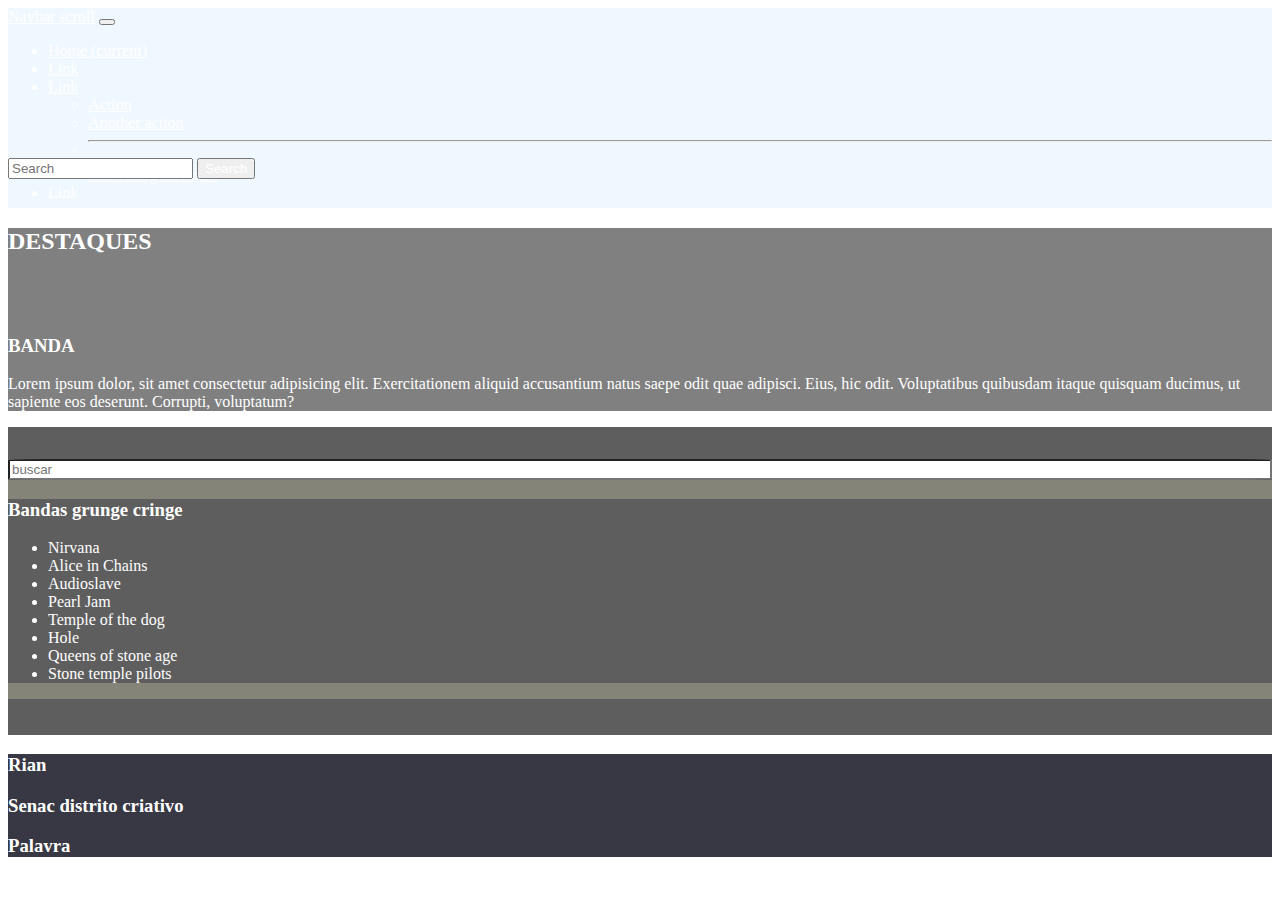
==== index.html @ 4b5cd1f5 "aside quase feito e main tbm" ====
<!doctype html>
<html lang="en">
  <head>

    <meta charset="utf-8">
    <meta name="viewport" content="width=device-width, initial-scale=1, shrink-to-fit=no">

    <link rel="stylesheet" href="https://cdn.jsdelivr.net/npm/bootstrap@4.6.2/dist/css/bootstrap.min.css" integrity="sha384-xOolHFLEh07PJGoPkLv1IbcEPTNtaed2xpHsD9ESMhqIYd0nLMwNLD69Npy4HI+N" crossorigin="anonymous">

    <link rel="stylesheet" href="style.css">

    <title>Hello, world!</title>
  </head>
  <body class="container fluid">
    
    <header class="row">
        <nav class="navbar navbar-expand-lg navbar-light bg-light col-12">
            <a class="navbar-brand" href="#">Navbar scroll</a>
            <button class="navbar-toggler" type="button" data-toggle="collapse" data-target="#navbarScroll" aria-controls="navbarScroll" aria-expanded="false" aria-label="Toggle navigation">
              <span class="navbar-toggler-icon"></span>
            </button>
            <div class="collapse navbar-collapse" id="navbarScroll">
              <ul class="navbar-nav mr-auto my-2 my-lg-0 navbar-nav-scroll" style="max-height: 100px;">
                <li class="nav-item active">
                  <a class="nav-link" href="#">Home <span class="sr-only">(current)</span></a>
                </li>
                <li class="nav-item">
                  <a class="nav-link" href="#">Link</a>
                </li>
                <li class="nav-item dropdown">
                  <a class="nav-link dropdown-toggle" href="#" role="button" data-toggle="dropdown" aria-expanded="false">
                    Link
                  </a>
                  <ul class="dropdown-menu">
                    <li><a class="dropdown-item" href="#">Action</a></li>
                    <li><a class="dropdown-item" href="#">Another action</a></li>
                    <li><hr class="dropdown-divider"></li>
                    <li><a class="dropdown-item" href="#">Something else here</a></li>
                  </ul>
                </li>
                <li class="nav-item">
                  <a class="nav-link disabled">Link</a>
                </li>
              </ul>
              <form class="d-flex">
                <input class="form-control mr-2" type="search" placeholder="Search" aria-label="Search">
                <button class="btn btn-outline-success" type="submit">Search</button>
              </form>
            </div>
          </nav>
    </header>

<div class=" row" >
    <main class=" col-12 col-lg-8">
<h2 class="bg-dark destaques col-12">DESTAQUES</h2>
<img class="col-4" src="https://universalmusic.vteximg.com.br/arquivos/ids/167025/Nirvana-header-mobile.png?v=637681250085430000" alt="">
<div class="col">
    <h3 class="col">BANDA</h3> 
 <p class="col">Lorem ipsum dolor, sit amet consectetur adipisicing elit. Exercitationem aliquid accusantium natus saepe odit quae adipisci. Eius, hic odit. Voluptatibus quibusdam itaque quisquam ducimus, ut sapiente eos deserunt. Corrupti, voluptatum?</p>
</div>
</main>


    <aside class="col-12 col-lg-4">
        <div class="row">
            <section class="col-12 mt-2 mb-2"> <input type="search" placeholder="buscar" class="searchbar"></section>
            <section class="col-12 mt-2 mb-2"> 
                <h3>Bandas grunge cringe</h3>
                <ul>
                    <li>Nirvana</li>
                    <li>Alice in Chains</li>
                    <li>Audioslave</li>
                    <li>Pearl Jam</li>
                    <li>Temple of the dog</li>
                    <li>Hole</li>
                    <li>Queens of stone age</li>
                    <li>Stone temple pilots</li>
                </ul>
            </section>

            <Section>
            <div class="row">
                 <img class="img-aside col-5 ml-4 mr-1" src="https://m.media-amazon.com/images/I/81OYksqD9LL._AC_SL1500_.jpg" alt="">
                <img class="img-aside col-5 ml-3 mr-1" src="https://seeklogo.com/images/P/pearl-jam-alive-logo-8FA34991E4-seeklogo.com.png  " alt="">
            </div>
               
               <div class="row">
                <img class="img-aside col-5 ml-4 mr-1" src="https://upload.wikimedia.org/wikipedia/en/6/69/TempleOfTheDog.jpg" alt="">
                <img class="img-aside col-5 ml-3 mr-1" src="https://dehayf5mhw1h7.cloudfront.net/wp-content/uploads/sites/141/2021/09/16115010/158450999_10158928649472906_599569067875989388_n.jpg " alt="">
               </div>
            </Section>


            
        </div>
    </aside>
</div>



    <footer class="row">
        <section class="col-10 col-lg-4">
            <h3>Rian</h3>
        </section>
        <section class="col-12 col-lg-4">
            <h3>Senac distrito criativo</h3>
        </section>
        <section class="col-12 col-lg-4">
            <h3>Palavra</h3>
        </section>
    </footer>


    <script src="script.js"></script>

    <script src="https://cdn.jsdelivr.net/npm/jquery@3.5.1/dist/jquery.slim.min.js" integrity="sha384-DfXdz2htPH0lsSSs5nCTpuj/zy4C+OGpamoFVy38MVBnE+IbbVYUew+OrCXaRkfj" crossorigin="anonymous"></script>
    <script src="https://cdn.jsdelivr.net/npm/bootstrap@4.6.2/dist/js/bootstrap.bundle.min.js" integrity="sha384-Fy6S3B9q64WdZWQUiU+q4/2Lc9npb8tCaSX9FK7E8HnRr0Jz8D6OP9dO5Vg3Q9ct" crossorigin="anonymous"></script>


  </body>
</html>
---- style.css ----
* {color: white;}

header {
    height: 200px;
    background-color: aliceblue;
}

main {
    height: auto;
    background-color:grey;
}

aside { 
    height: auto;
    background-color: #848478;
}

aside section {
    background-color:#5e5e5e;
    height: auto;
}

footer {
    height: auto;
    background-color: #383845;

}

.destaques {
    color: white;
    height: 50px;
}

.searchbar {
    width: 100%;
    margin-top: 2.5%;
    border-radius: 5%;
}

.imgaside {
    border-radius: 30%;
}
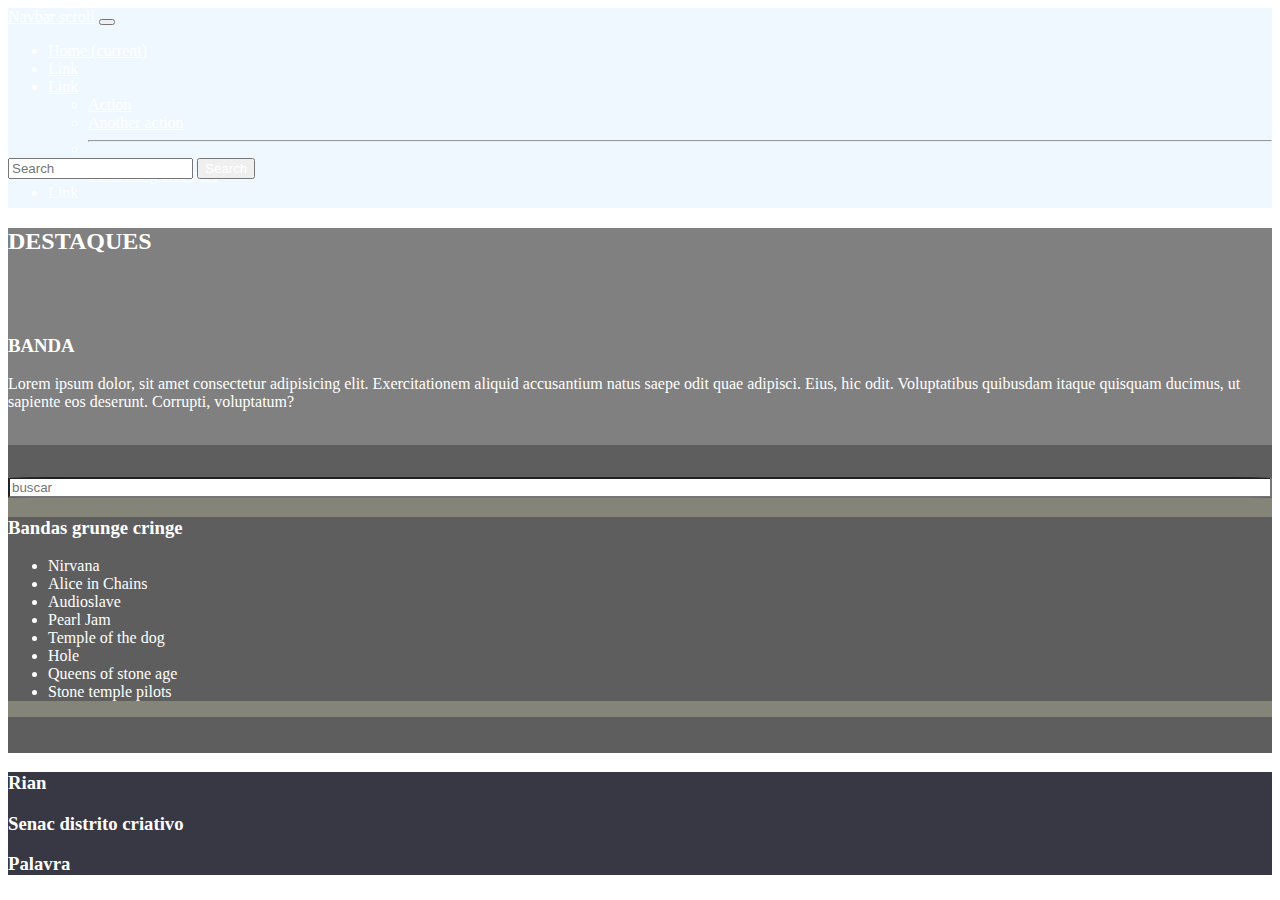
==== commit dd913d18: "fazendo a main" ====
--- a/index.html
+++ b/index.html
@@ -52,13 +52,26 @@
 
 <div class=" row" >
     <main class=" col-12 col-lg-8">
-<h2 class="bg-dark destaques col-12">DESTAQUES</h2>
-<img class="col-4" src="https://universalmusic.vteximg.com.br/arquivos/ids/167025/Nirvana-header-mobile.png?v=637681250085430000" alt="">
-<div class="col">
-    <h3 class="col">BANDA</h3> 
- <p class="col">Lorem ipsum dolor, sit amet consectetur adipisicing elit. Exercitationem aliquid accusantium natus saepe odit quae adipisci. Eius, hic odit. Voluptatibus quibusdam itaque quisquam ducimus, ut sapiente eos deserunt. Corrupti, voluptatum?</p>
+        <div class="row">
+            <h2 class="bg-dark destaques col-12">DESTAQUES</h2>
+            <div class="row">
+                <img class="col-4" src="https://universalmusic.vteximg.com.br/arquivos/ids/167025/Nirvana-header-mobile.png?v=637681250085430000" alt="">
+                <div class="col-8">
+                    <h3 class="">BANDA</h3> 
+                    <p class="">Lorem ipsum dolor, sit amet consectetur adipisicing elit. Exercitationem aliquid accusantium natus saepe odit quae adipisci. Eius, hic odit. Voluptatibus quibusdam itaque quisquam ducimus, ut sapiente eos deserunt. Corrupti, voluptatum?</p>
+                </div>
+            </div>
+        </div>
+
+<div class="row">
+    <section class="col col-xl-6 col-sm-12" style="height:auto;">
+    <div class="card">
+        <img src="" alt="">
+    </div>
+    </section>
 </div>
-</main>
+
+    </main>
 
 
     <aside class="col-12 col-lg-4">
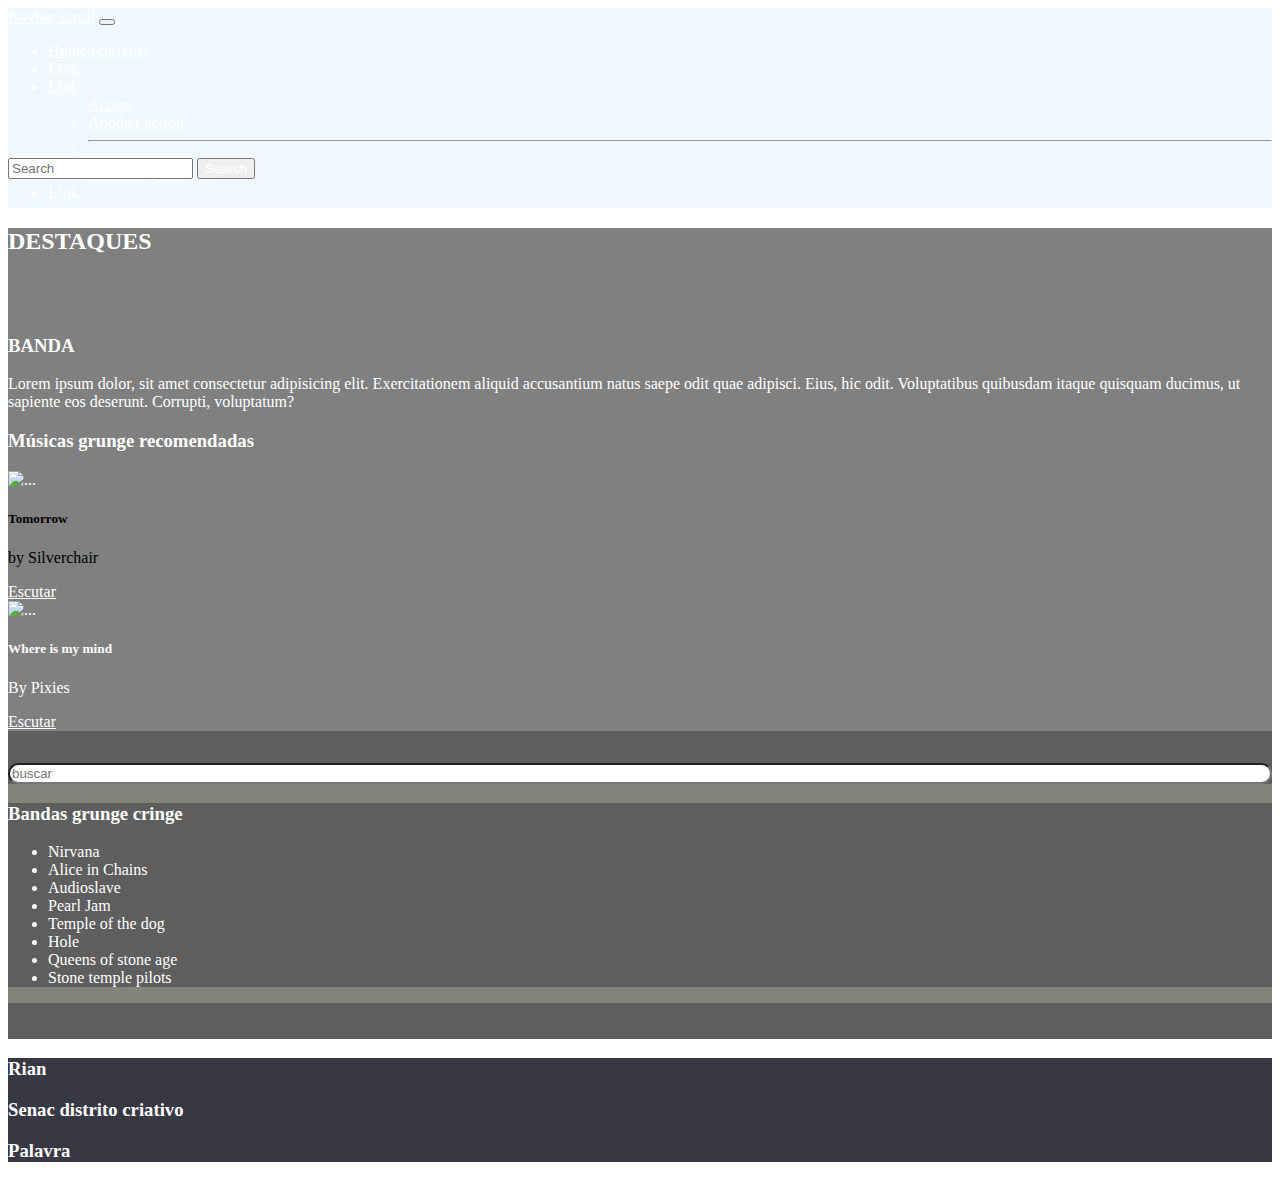
==== commit 62e9c9d2: "o site bootstrap site com tema grunge" ====
--- a/index.html
+++ b/index.html
@@ -64,11 +64,24 @@
         </div>
 
 <div class="row">
-    <section class="col col-xl-6 col-sm-12" style="height:auto;">
-    <div class="card">
-        <img src="" alt="">
+  <h3 class="ml-5">Músicas grunge recomendadas</h3>
+  <div class="card mb-2 ml-5 mr-5" style="width: 18rem;">
+    <img src="https://i.discogs.com/0r_xOCv03zaFWA9MLz0HvmEs8u0TY5Fsp0LzeqkqhHs/rs:fit/g:sm/q:90/h:591/w:600/czM6Ly9kaXNjb2dz/LWRhdGFiYXNlLWlt/YWdlcy9SLTQwNzcz/OTktMTU1ODU1NDg1/OC0zMTIxLmpwZWc.jpeg" class="card-img-top" alt="..."> 
+    <div class="card-body">
+      <h5 class="card-title1">Tomorrow</h5>
+      <p class="card-text1">by Silverchair</p>
+      <a href="https://www.youtube.com/watch?v=PjsMnvqL7eY" class="btn alert alert-primary" target="_blank">Escutar</a>
     </div>
-    </section>
+  </div>
+
+  <div class="card mb-2 ml-5 bg-dark" style="width: 18rem;">
+    <img src="https://i.ytimg.com/vi/N3oCS85HvpY/hqdefault.jpg" class="card-img-top" alt="...">
+    <div class="card-body">
+      <h5 class="card-title">Where is my mind</h5>
+      <p class="card-text">By Pixies </p>
+      <a href="https://www.youtube.com/watch?v=N3oCS85HvpY" class="btn alert alert-secondary" target="_blank">Escutar</a>
+    </div>
+  </div>
 </div>
 
     </main>
@@ -93,8 +106,8 @@
 
             <Section>
             <div class="row">
-                 <img class="img-aside col-5 ml-4 mr-1" src="https://m.media-amazon.com/images/I/81OYksqD9LL._AC_SL1500_.jpg" alt="">
-                <img class="img-aside col-5 ml-3 mr-1" src="https://seeklogo.com/images/P/pearl-jam-alive-logo-8FA34991E4-seeklogo.com.png  " alt="">
+                 <img class="img-aside col-5 ml-4 mr-1 mb-2" src="https://m.media-amazon.com/images/I/81OYksqD9LL._AC_SL1500_.jpg" alt="">
+                <img class="img-aside col-5 ml-3 mr-1 mb-2" src="https://seeklogo.com/images/P/pearl-jam-alive-logo-8FA34991E4-seeklogo.com.png  " alt="">
             </div>
                
                <div class="row">
--- a/style.css
+++ b/style.css
@@ -34,11 +34,17 @@
 .searchbar {
     width: 100%;
     margin-top: 2.5%;
-    border-radius: 5%;
+    border-radius: 25px;
 }
 
-.imgaside {
-    border-radius: 30%;
+.img-aside {
+    border-radius: 25px;
 }
 
+.card-text1 {
+    color: black;
+}
 
+.card-title1 {
+    color: black;
+}
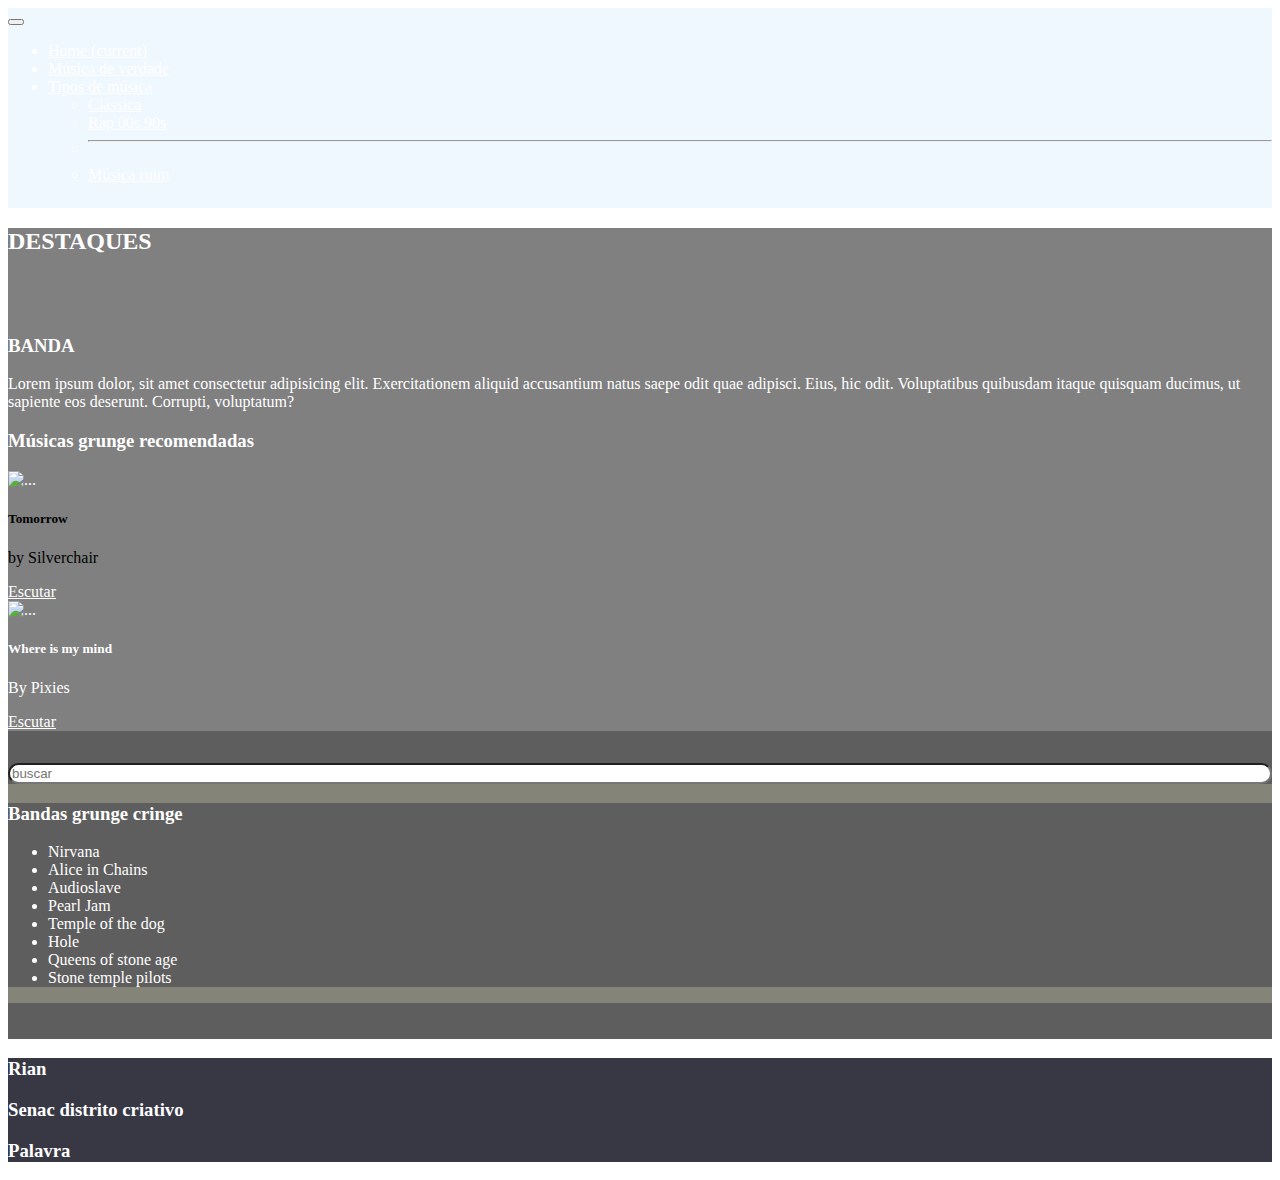
==== commit cf363005: "bootstrap o site final?" ====
--- a/index.html
+++ b/index.html
@@ -15,7 +15,6 @@
     
     <header class="row">
         <nav class="navbar navbar-expand-lg navbar-light bg-light col-12">
-            <a class="navbar-brand" href="#">Navbar scroll</a>
             <button class="navbar-toggler" type="button" data-toggle="collapse" data-target="#navbarScroll" aria-controls="navbarScroll" aria-expanded="false" aria-label="Toggle navigation">
               <span class="navbar-toggler-icon"></span>
             </button>
@@ -25,27 +24,20 @@
                   <a class="nav-link" href="#">Home <span class="sr-only">(current)</span></a>
                 </li>
                 <li class="nav-item">
-                  <a class="nav-link" href="#">Link</a>
+                  <a class="nav-link" target="_blank" href="https://www.youtube.com/watch?v=-IVotgETjhY">Música de verdade</a>
                 </li>
                 <li class="nav-item dropdown">
                   <a class="nav-link dropdown-toggle" href="#" role="button" data-toggle="dropdown" aria-expanded="false">
-                    Link
+                    Tipos de música
                   </a>
                   <ul class="dropdown-menu">
-                    <li><a class="dropdown-item" href="#">Action</a></li>
-                    <li><a class="dropdown-item" href="#">Another action</a></li>
+                    <li><a class="dropdown-item" href="https://www.youtube.com/watch?v=DUGbROP9EU4">Clássica</a></li>
+                    <li><a class="dropdown-item" href="https://www.youtube.com/watch?v=XbGs_qK2PQA&list=PL6cVIjMkN3lneWL0uWYGg3vTpA2ObXpF3">Rap 00s 90s</a></li>
                     <li><hr class="dropdown-divider"></li>
-                    <li><a class="dropdown-item" href="#">Something else here</a></li>
+                    <li><a class="dropdown-item" href="https://www.youtube.com/watch?v=12-3ZAsO_xA&list=PLuzfssTcoTYtG46kPIAIhZUlheM25V5TG">Música ruim</a></li>
                   </ul>
                 </li>
-                <li class="nav-item">
-                  <a class="nav-link disabled">Link</a>
-                </li>
               </ul>
-              <form class="d-flex">
-                <input class="form-control mr-2" type="search" placeholder="Search" aria-label="Search">
-                <button class="btn btn-outline-success" type="submit">Search</button>
-              </form>
             </div>
           </nav>
     </header>
@@ -89,7 +81,7 @@
 
     <aside class="col-12 col-lg-4">
         <div class="row">
-            <section class="col-12 mt-2 mb-2"> <input type="search" placeholder="buscar" class="searchbar"></section>
+            <section class="col-12 mt-2 mb-2"> <input type="search" placeholder="buscar" class="searchbar mb-2 mt-2"></section>
             <section class="col-12 mt-2 mb-2"> 
                 <h3>Bandas grunge cringe</h3>
                 <ul>
@@ -106,13 +98,13 @@
 
             <Section>
             <div class="row">
-                 <img class="img-aside col-5 ml-4 mr-1 mb-2" src="https://m.media-amazon.com/images/I/81OYksqD9LL._AC_SL1500_.jpg" alt="">
-                <img class="img-aside col-5 ml-3 mr-1 mb-2" src="https://seeklogo.com/images/P/pearl-jam-alive-logo-8FA34991E4-seeklogo.com.png  " alt="">
+                 <img class="img-aside col-5 ml-4 mr-1 mb-2 mt-3" src="https://m.media-amazon.com/images/I/81OYksqD9LL._AC_SL1500_.jpg" alt="">
+                <img class="img-aside col-5 ml-3 mr-1 mb-2 mt-3" src="https://seeklogo.com/images/P/pearl-jam-alive-logo-8FA34991E4-seeklogo.com.png  " alt="">
             </div>
                
                <div class="row">
-                <img class="img-aside col-5 ml-4 mr-1" src="https://upload.wikimedia.org/wikipedia/en/6/69/TempleOfTheDog.jpg" alt="">
-                <img class="img-aside col-5 ml-3 mr-1" src="https://dehayf5mhw1h7.cloudfront.net/wp-content/uploads/sites/141/2021/09/16115010/158450999_10158928649472906_599569067875989388_n.jpg " alt="">
+                <img class="img-aside col-5 ml-4 mr-1 mb-3" src="https://upload.wikimedia.org/wikipedia/en/6/69/TempleOfTheDog.jpg" alt="">
+                <img class="img-aside col-5 ml-3 mr-1 mb-3" src="https://dehayf5mhw1h7.cloudfront.net/wp-content/uploads/sites/141/2021/09/16115010/158450999_10158928649472906_599569067875989388_n.jpg " alt="">
                </div>
             </Section>
 
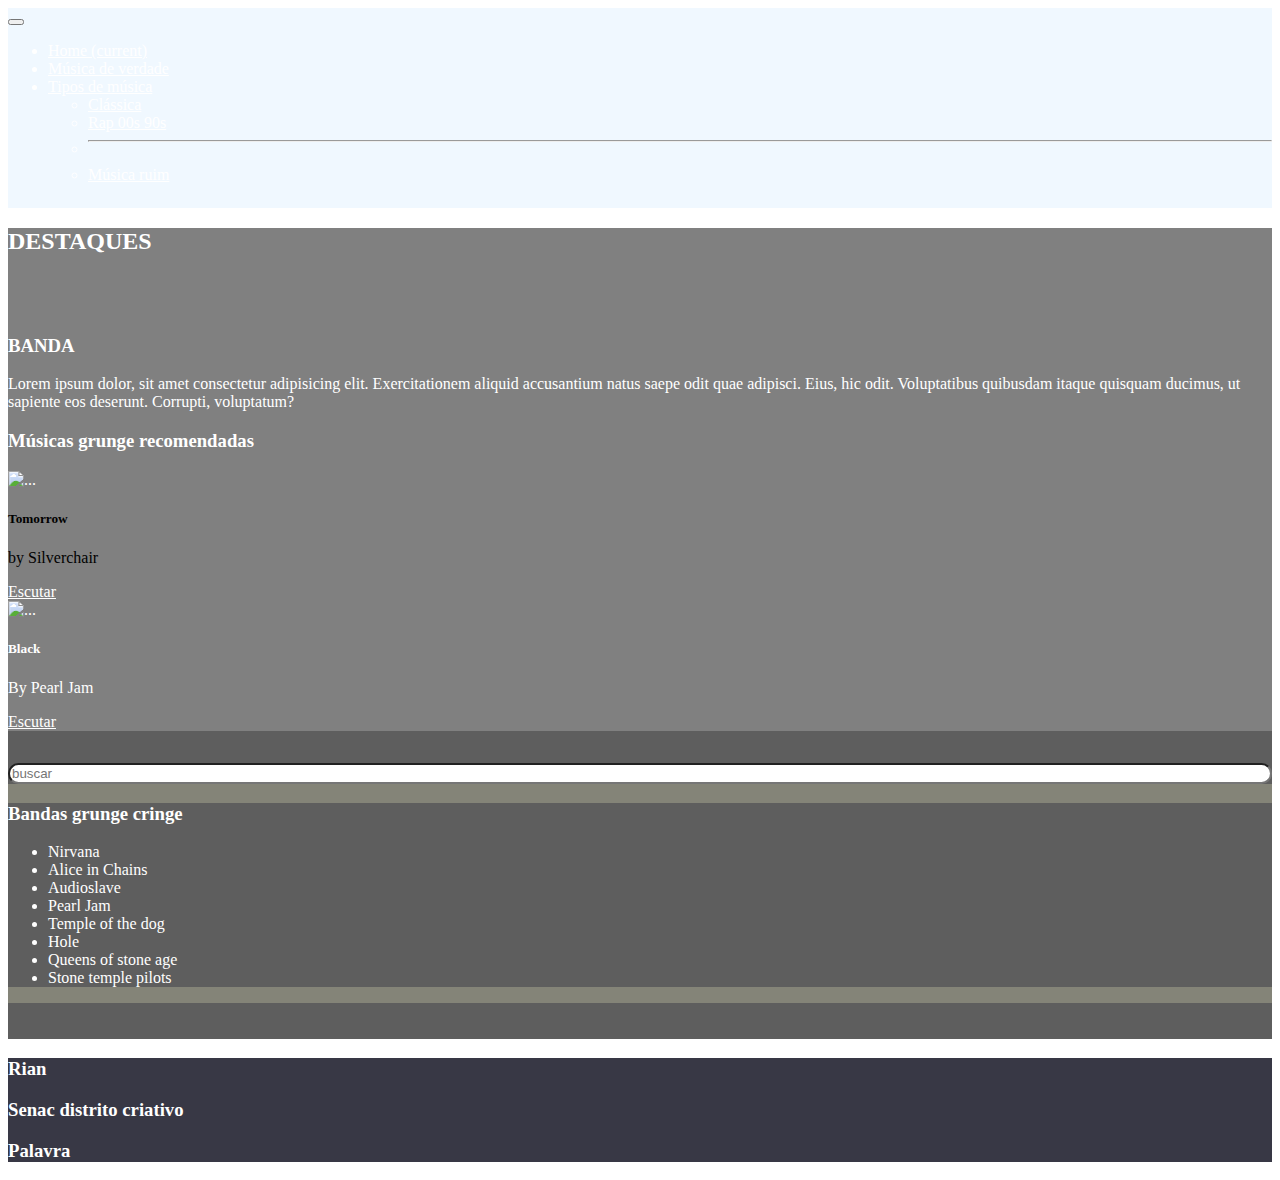
==== commit 555eb6b6: "site de grunge" ====
--- a/index.html
+++ b/index.html
@@ -67,11 +67,11 @@
   </div>
 
   <div class="card mb-2 ml-5 bg-dark" style="width: 18rem;">
-    <img src="https://i.ytimg.com/vi/N3oCS85HvpY/hqdefault.jpg" class="card-img-top" alt="...">
+    <img src="https://i.ytimg.com/vi/cs-XZ_dN4Hc/0.jpg" class="card-img-top" alt="...">
     <div class="card-body">
-      <h5 class="card-title">Where is my mind</h5>
-      <p class="card-text">By Pixies </p>
-      <a href="https://www.youtube.com/watch?v=N3oCS85HvpY" class="btn alert alert-secondary" target="_blank">Escutar</a>
+      <h5 class="card-title">Black</h5>
+      <p class="card-text">By Pearl Jam </p>
+      <a href="https://www.youtube.com/watch?v=qgaRVvAKoqQ" class="btn alert alert-secondary" target="_blank">Escutar</a>
     </div>
   </div>
 </div>
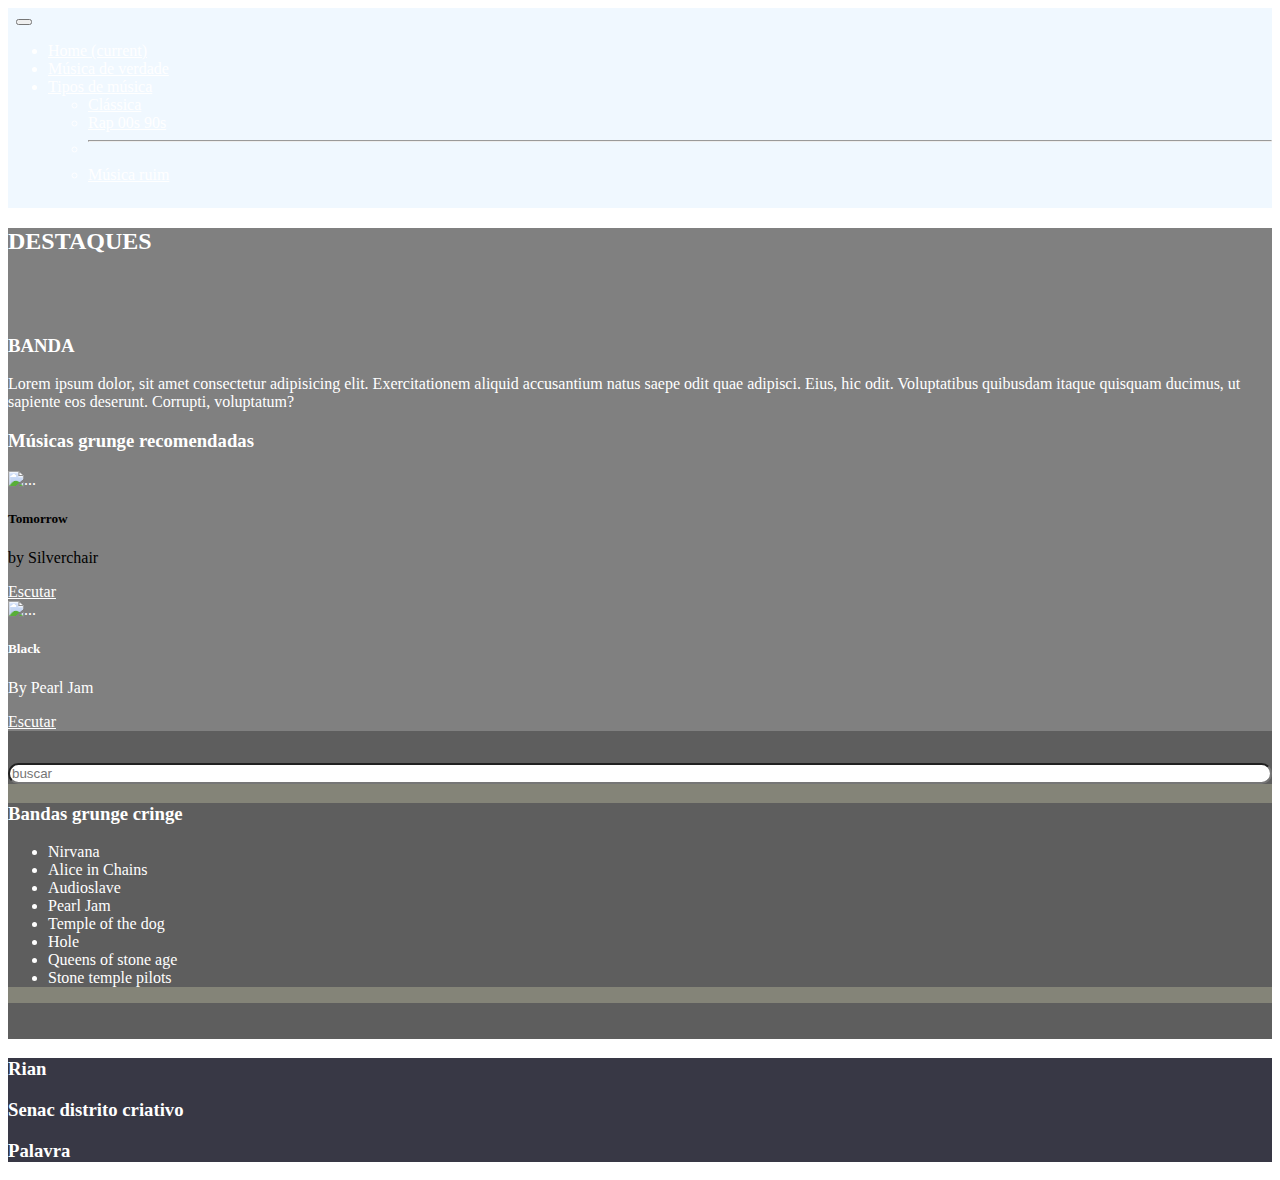
==== commit ba3bb636: "adicionado icons" ====
--- a/index.html
+++ b/index.html
@@ -15,6 +15,8 @@
     
     <header class="row">
         <nav class="navbar navbar-expand-lg navbar-light bg-light col-12">
+          <img class="imgnavbar" src="https://cdn-icons-png.flaticon.com/512/282/282151.png" alt="">
+          <img class="imgnavbar" src="https://cdn-icons-png.flaticon.com/512/231/231707.png" alt="">
             <button class="navbar-toggler" type="button" data-toggle="collapse" data-target="#navbarScroll" aria-controls="navbarScroll" aria-expanded="false" aria-label="Toggle navigation">
               <span class="navbar-toggler-icon"></span>
             </button>
@@ -31,8 +33,8 @@
                     Tipos de música
                   </a>
                   <ul class="dropdown-menu">
-                    <li><a class="dropdown-item" href="https://www.youtube.com/watch?v=DUGbROP9EU4">Clássica</a></li>
-                    <li><a class="dropdown-item" href="https://www.youtube.com/watch?v=XbGs_qK2PQA&list=PL6cVIjMkN3lneWL0uWYGg3vTpA2ObXpF3">Rap 00s 90s</a></li>
+                    <li><a class="dropdown-item" href="./classica.html">Clássica</a></li>
+                    <li><a class="dropdown-item" href="./rap.html">Rap 00s 90s</a></li>
                     <li><hr class="dropdown-divider"></li>
                     <li><a class="dropdown-item" href="https://www.youtube.com/watch?v=12-3ZAsO_xA&list=PLuzfssTcoTYtG46kPIAIhZUlheM25V5TG">Música ruim</a></li>
                   </ul>
--- a/style.css
+++ b/style.css
@@ -48,3 +48,40 @@
 .card-title1 {
     color: black;
 }
+
+#mainrap {
+    background-color: #ff9934;
+}
+
+#asiderap {
+    background-color: #cde54e;
+}
+
+.asidesectionrap {
+    background-color: #b3c631;
+    height: auto;
+}
+
+#footerrap {
+    background-color: #ffc018;
+}
+
+#mainclassic {
+    background-color: #bdd1de;
+}
+
+#asideclassic {
+    background-color: #8ab3cf;
+}
+.asidesectionclassic {
+    background-color: #4180ab;
+}
+
+#footerclassic {
+    background-color: #e4ebf0;
+}
+
+.imgnavbar {
+    width: 10%;
+}
+
